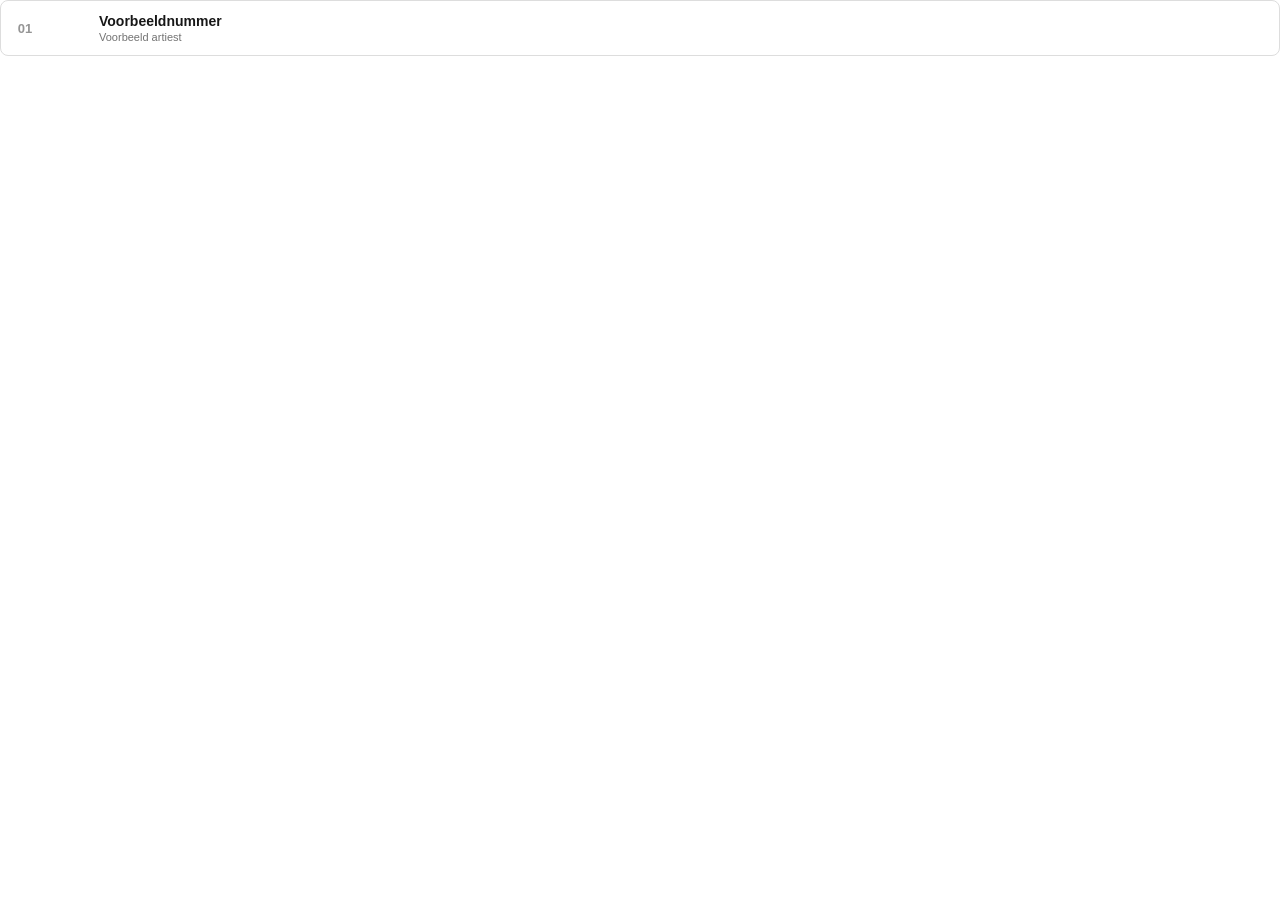
==== embed.html @ 1410e376 "Add embeddable playlist page" ====
<!doctype html>
<html lang="nl">
<head>
  <meta charset="utf-8">
  <meta name="viewport" content="width=device-width, initial-scale=1">
  <title>SpotifyList Embed</title>
  <style>
    * { box-sizing: border-box; }
    body { margin: 0; font-family: Arial, Helvetica, sans-serif; color: #171717; background: transparent; }
    .track-list { display: grid; gap: 6px; width: 100%; }
    .track {
      display: grid;
      grid-template-columns: 28px 40px minmax(0,1fr) auto;
      gap: 10px;
      align-items: center;
      padding: 7px 10px;
      background: #fff;
      border: 1px solid #ddd;
      border-radius: 8px;
    }
    .track-art { width: 40px; height: 40px; object-fit: cover; border-radius: 4px; display: block; }
    .track-number { font-size: 13px; font-weight: 700; opacity: .45; text-align: center; }
    .track-title { margin: 0; font-size: 14px; font-weight: 700; white-space: nowrap; overflow: hidden; text-overflow: ellipsis; }
    .track-artist { margin: 2px 0 0; font-size: 11px; opacity: .6; white-space: nowrap; overflow: hidden; text-overflow: ellipsis; }
    .track-link { color: inherit; text-decoration: none; font-size: 11px; opacity: .5; white-space: nowrap; }
    .track-link:hover { opacity: 1; }
    .message { padding: 12px; color: #777; font-size: 13px; }
    @media (max-width: 600px) {
      .track { grid-template-columns: 24px 36px minmax(0,1fr); gap: 8px; padding: 6px 8px; }
      .track-art { width: 36px; height: 36px; }
      .track-title { font-size: 13px; }
      .track-artist { font-size: 10px; }
      .track-link { display: none; }
    }
  </style>
</head>
<body>
  <div id="track-list" class="track-list"></div>
  <script>
    const list = document.getElementById("track-list");
    const esc = value => String(value ?? "").replace(/[&<>"']/g, c => ({ "&":"&amp;", "<":"&lt;", ">":"&gt;", '"':"&quot;", "'":"&#039;" }[c]));
    fetch("playlist.json?v=1")
      .then(r => { if (!r.ok) throw new Error("playlist.json kon niet worden geladen"); return r.json(); })
      .then(data => {
        const tracks = data.tracks || [];
        if (!tracks.length) {
          list.innerHTML = '<div class="message">Geen nummers beschikbaar.</div>';
          return;
        }
        list.innerHTML = tracks.map((track, i) => {
          const artists = Array.isArray(track.artists) ? track.artists.join(", ") : "";
          const image = track.image ? '<img class="track-art" src="' + esc(track.image) + '" alt="" loading="lazy">' : '<div class="track-art"></div>';
          const link = track.url ? '<a class="track-link" href="' + esc(track.url) + '" target="_blank" rel="noopener">Spotify ↗</a>' : "";
          return '<article class="track"><div class="track-number">' + String(i + 1).padStart(2, "0") + '</div>' + image + '<div><p class="track-title">' + esc(track.title) + '</p><p class="track-artist">' + esc(artists) + '</p></div>' + link + '</article>';
        }).join("");
      })
      .catch(err => list.innerHTML = '<div class="message">' + esc(err.message) + '</div>');
  </script>
</body>
</html>
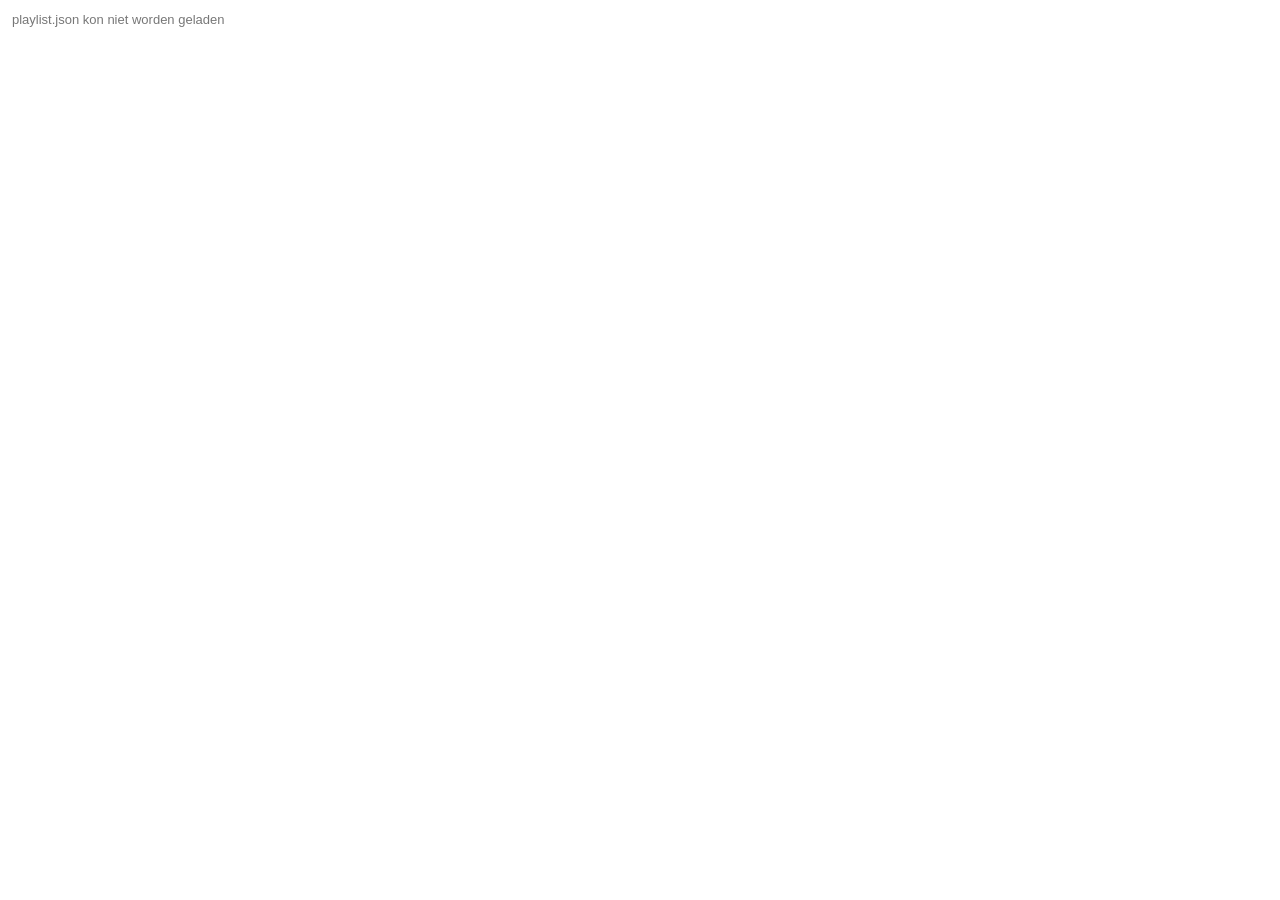
==== commit 9e9beb2d: "Add track hover and Spotify click behavior" ====
--- a/embed.html
+++ b/embed.html
@@ -10,27 +10,28 @@
     .track-list { display: grid; gap: 6px; width: 100%; }
     .track {
       display: grid;
-      grid-template-columns: 28px 40px minmax(0,1fr) auto;
+      grid-template-columns: 28px 40px minmax(0,1fr);
       gap: 10px;
       align-items: center;
       padding: 7px 10px;
-      background: #fff;
+      background: #F5F5F5;
       border: 1px solid #ddd;
       border-radius: 8px;
+      cursor: pointer;
+      transition: background-color 0.15s ease, transform 0.1s ease;
     }
+    .track:hover { background: #E9E9E9; }
+    .track:active { transform: scale(0.995); }
     .track-art { width: 40px; height: 40px; object-fit: cover; border-radius: 4px; display: block; }
     .track-number { font-size: 13px; font-weight: 700; opacity: .45; text-align: center; }
     .track-title { margin: 0; font-size: 14px; font-weight: 700; white-space: nowrap; overflow: hidden; text-overflow: ellipsis; }
     .track-artist { margin: 2px 0 0; font-size: 11px; opacity: .6; white-space: nowrap; overflow: hidden; text-overflow: ellipsis; }
-    .track-link { color: inherit; text-decoration: none; font-size: 11px; opacity: .5; white-space: nowrap; }
-    .track-link:hover { opacity: 1; }
     .message { padding: 12px; color: #777; font-size: 13px; }
     @media (max-width: 600px) {
       .track { grid-template-columns: 24px 36px minmax(0,1fr); gap: 8px; padding: 6px 8px; }
       .track-art { width: 36px; height: 36px; }
       .track-title { font-size: 13px; }
       .track-artist { font-size: 10px; }
-      .track-link { display: none; }
     }
   </style>
 </head>
@@ -39,7 +40,7 @@
   <script>
     const list = document.getElementById("track-list");
     const esc = value => String(value ?? "").replace(/[&<>"']/g, c => ({ "&":"&amp;", "<":"&lt;", ">":"&gt;", '"':"&quot;", "'":"&#039;" }[c]));
-    fetch("playlist.json?v=1")
+    fetch("playlist.json?v=2")
       .then(r => { if (!r.ok) throw new Error("playlist.json kon niet worden geladen"); return r.json(); })
       .then(data => {
         const tracks = data.tracks || [];
@@ -50,9 +51,22 @@
         list.innerHTML = tracks.map((track, i) => {
           const artists = Array.isArray(track.artists) ? track.artists.join(", ") : "";
           const image = track.image ? '<img class="track-art" src="' + esc(track.image) + '" alt="" loading="lazy">' : '<div class="track-art"></div>';
-          const link = track.url ? '<a class="track-link" href="' + esc(track.url) + '" target="_blank" rel="noopener">Spotify ↗</a>' : "";
-          return '<article class="track"><div class="track-number">' + String(i + 1).padStart(2, "0") + '</div>' + image + '<div><p class="track-title">' + esc(track.title) + '</p><p class="track-artist">' + esc(artists) + '</p></div>' + link + '</article>';
+          const url = track.url || "";
+          return '<article class="track" role="link" tabindex="0" data-url="' + esc(url) + '"><div class="track-number">' + String(i + 1).padStart(2, "0") + '</div>' + image + '<div><p class="track-title">' + esc(track.title) + '</p><p class="track-artist">' + esc(artists) + '</p></div></article>';
         }).join("");
+        list.querySelectorAll(".track").forEach(track => {
+          const openSpotify = () => {
+            const url = track.dataset.url;
+            if (url) window.open(url, "_blank", "noopener");
+          };
+          track.addEventListener("click", openSpotify);
+          track.addEventListener("keydown", event => {
+            if (event.key === "Enter" || event.key === " ") {
+              event.preventDefault();
+              openSpotify();
+            }
+          });
+        });
       })
       .catch(err => list.innerHTML = '<div class="message">' + esc(err.message) + '</div>');
   </script>
